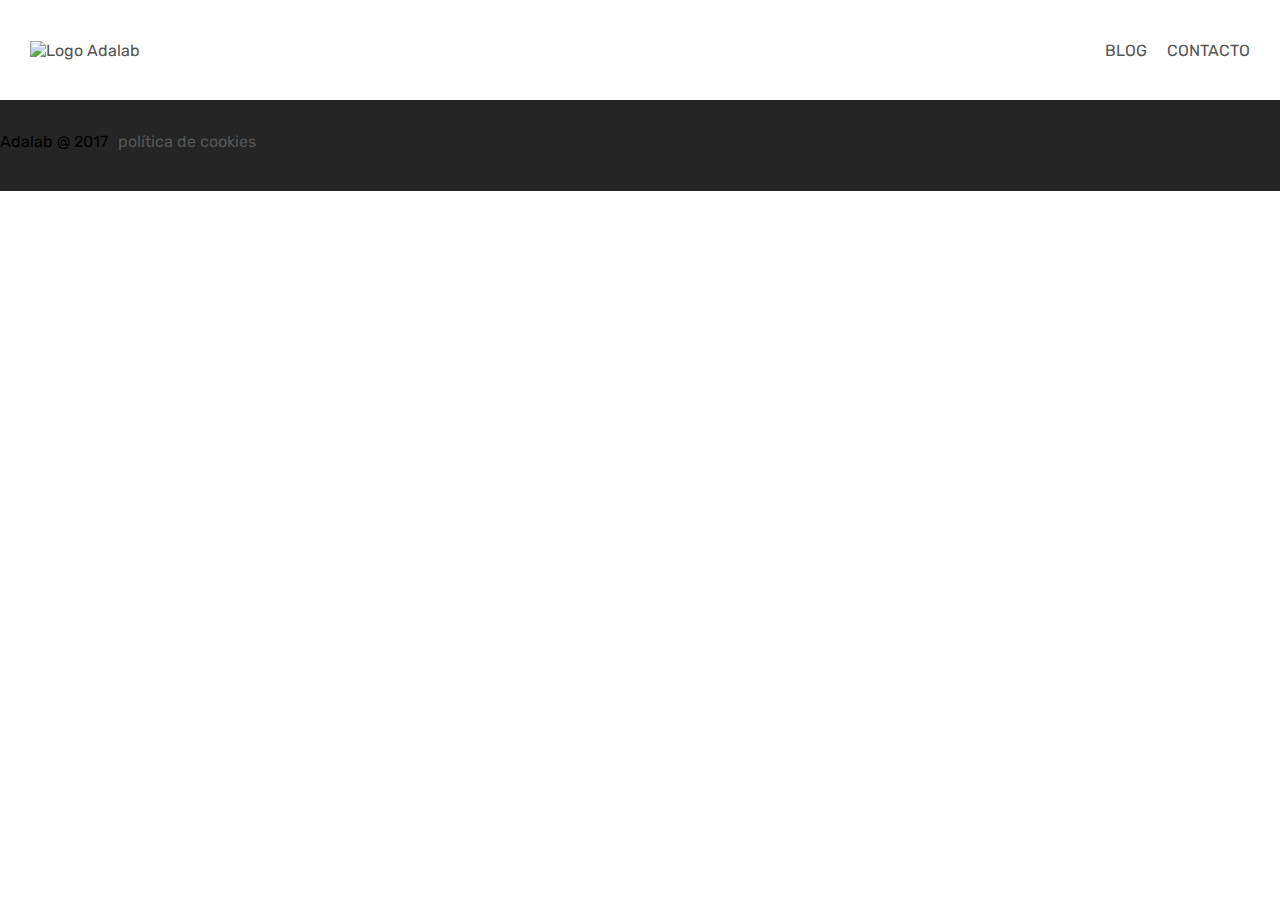
==== contact.html @ 170b9ee9 "solving some background issues" ====
<!DOCTYPE html>
<html>
  <head>
    <meta charset="utf-8">
    <meta lang="es">
    <link rel="stylesheet" href="css/index.css">
    <link href="https://fonts.googleapis.com/css?family=Rubik" rel="stylesheet">
    <title>Contacto</title>
  </head>
  <body>
    <header class="fixedHeader">
      <a href="#"><img class="logoAdalab" src="css/img/logoAdalab.png" alt="Logo Adalab"></a>
      <ul class="menuOptions">
        <li><a href="#">BLOG</a></li>
        <li><a href="contact.html">CONTACTO</a></li>
      </ul>
    </header>
    <main>
      <p>En Adalab estamos encantados de proporcionarte la información que necesitas. Hemos creado formularios específicos para inscribirte como alumna, para ser voluntario/a y para empresas que quieran acoger a nuestras alumnas. Para otras consultas completa el siguiente formulario y nos pondremos en contacto contigo. Gracias. </p>
      <form class="" action="index.html" method="post">
        <label for="name">Nombre</label>
        <input type="text" name="name" placeholder="Nombre">
      </form>
    </main>
    <footer>
      <p>Adalab @ 2017</p>
      <a href="#">política de cookies</a>
    </footer>
  </body>
</html>
---- css/index.css ----
body {
  margin: 0;
  font-family: 'Rubik';
  box-sizing: border-box;
  /*min-height: 100vh;*/
  display: flex;
  flex-direction: column;
}

.fixedHeader {
  position: fixed;
  display: flex;
  align-items: center;
  justify-content: space-between;
  background-color: #fff;
  color: #555555;
  width: 100%;
  height: 100px;
  z-index: 1;
}

.logoAdalab {
  width: 80%;
  padding: 10px 0px 10px 20px;
}

.menuOptions {
  display: flex;
  padding-right: 20px;
}

a {
  margin: 10px;
  color: #555555;
}

a:link {
  text-decoration: none;
}

a:visited {
  color: #555555;
}

a:hover {
  color: #3CDBC0;
  text-decoration: underline;
}

ul {
  list-style-type: none;
}

.background {
    margin-top: 100px;
    /*position: relative;*/
    background: url('img/bannerAdalab.jpeg');
    background-position:center;
    background-repeat: no-repeat;
    background-size: cover;
    height: 100vh;
    /*flex:1;*/
    /*flex-direction: row;*/
    /*align-items: flex-start;*/
    /*text-align: center;*/
}

/*.text {
    width: 100px;
    display: flex;
  }*/

.text {
    /*position: absolute;*/
    top: 200px;
    left: 16px;
    /*z-index: 3;*/
    font-weight: bold;
    font-size: 50px;
    color: #555555;
  }

/*.adalabImage {
  margin-top: 100px;
  width: 100%;
}*/

footer {
  top 0;
  background-color: #252525;
  height: 100px;
  display: flex;
  align-items: center;
  justify-content: flex-start;
}

/*p {
  color: #555555;
  padding: 20px;
  text-align: left;
}*/

.textForm {
  margin-top: 100px;
}
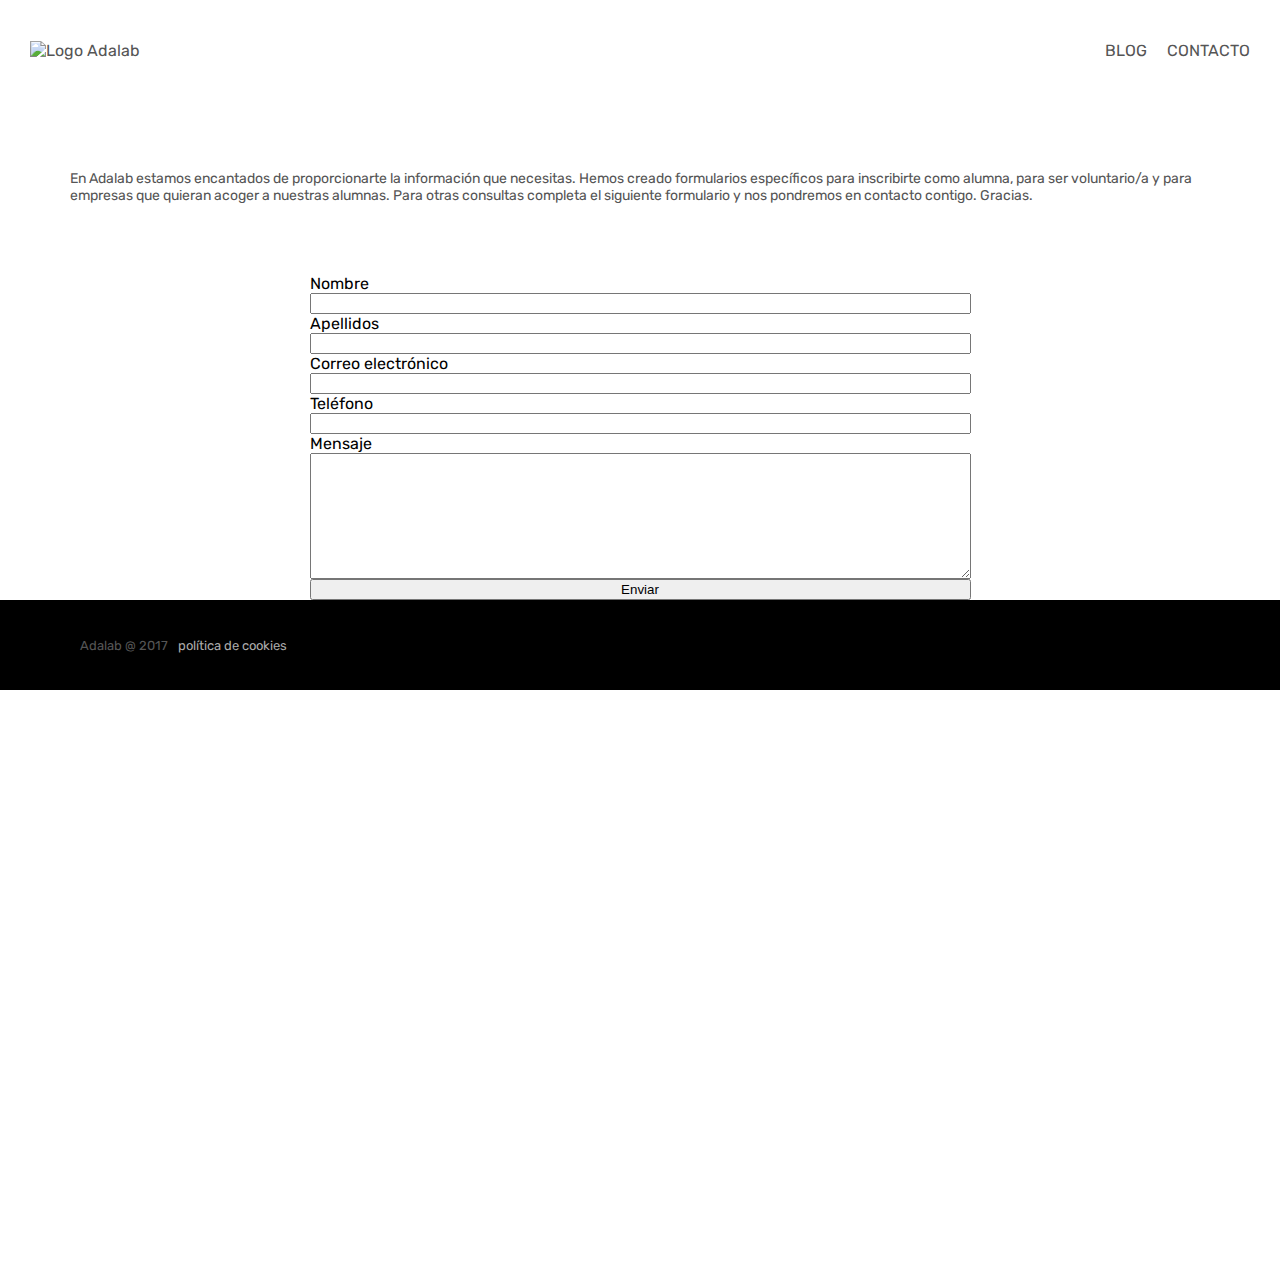
==== commit 607a5c90: "background fixed and starting form" ====
--- a/contact.html
+++ b/contact.html
@@ -15,16 +15,25 @@
         <li><a href="contact.html">CONTACTO</a></li>
       </ul>
     </header>
-    <main>
+    <main class="containerForm">
       <p>En Adalab estamos encantados de proporcionarte la información que necesitas. Hemos creado formularios específicos para inscribirte como alumna, para ser voluntario/a y para empresas que quieran acoger a nuestras alumnas. Para otras consultas completa el siguiente formulario y nos pondremos en contacto contigo. Gracias. </p>
-      <form class="" action="index.html" method="post">
+      <form class="form" action="index.html" method="post">
         <label for="name">Nombre</label>
-        <input type="text" name="name" placeholder="Nombre">
+        <input type="text" name="name">
+        <label for="lastName">Apellidos</label>
+        <input type="text" name="lastName" value="">
+        <label for="email">Correo electrónico</label>
+        <input type="email" name="email" value="">
+        <label for="telephone">Teléfono</label>
+        <input type="tel" name="telephone" value="">
+        <label for="message">Mensaje</label>
+        <textarea name="message" rows="8" cols="80"></textarea>
+        <button type="button" name="button">Enviar</button>
       </form>
     </main>
     <footer>
-      <p>Adalab @ 2017</p>
-      <a href="#">política de cookies</a>
+      <p class="textFooter">Adalab @ 2017</p>
+      <a class="linkFooter" href="#">política de cookies</a>
     </footer>
   </body>
 </html>
--- a/css/index.css
+++ b/css/index.css
@@ -1,10 +1,11 @@
 body {
   margin: 0;
+  padding: 0;
   font-family: 'Rubik';
   box-sizing: border-box;
-  /*min-height: 100vh;*/
   display: flex;
   flex-direction: column;
+  min-height: 100vw;
 }
 
 .fixedHeader {
@@ -52,54 +53,70 @@
 }
 
 .background {
-    margin-top: 100px;
-    /*position: relative;*/
-    background: url('img/bannerAdalab.jpeg');
-    background-position:center;
-    background-repeat: no-repeat;
-    background-size: cover;
-    height: 100vh;
-    /*flex:1;*/
-    /*flex-direction: row;*/
-    /*align-items: flex-start;*/
-    /*text-align: center;*/
+  background: url('img/bannerAdalab.jpeg') no-repeat;
+  background-size: cover;
+  background-position: center 0;
+  flex: 1;
+  display: flex;
+  flex-direction: row;
+  height: 100vh;
+  margin-top: 100px; 
 }
 
-/*.text {
-    width: 100px;
-    display: flex;
-  }*/
-
 .text {
-    /*position: absolute;*/
-    top: 200px;
-    left: 16px;
-    /*z-index: 3;*/
+    margin-top: 100px;
+    margin-left: 20px;
     font-weight: bold;
     font-size: 50px;
     color: #555555;
   }
 
-/*.adalabImage {
-  margin-top: 100px;
-  width: 100%;
-}*/
+.textFooter {
+  color: #555555;
+  margin-left: 80px;
+  font-size: 13px;
+}
+
+.linkFooter {
+  color: #aaa;
+  font-size: 13px;
+}
+
+.linkFooter:hover {
+  color: #3CDBC0;
+  text-decoration: underline;
+}
 
 footer {
   top 0;
-  background-color: #252525;
-  height: 100px;
+  background-color: #000;
+  height: 90px;
   display: flex;
   align-items: center;
   justify-content: flex-start;
 }
 
-/*p {
+.containerForm {
+  margin-top: 100px;
+  display: flex;
+  flex-direction: column;
+  align-items: center;
+}
+
+.containerForm p {
+  margin: 70px;
+  font-size: 14px;
   color: #555555;
-  padding: 20px;
   text-align: left;
-}*/
+}
 
-.textForm {
-  margin-top: 100px;
+.form {
+  display: flex;
+  flex-direction: column;
+  justify-content: space-around;
+  align-content: space-around;
 }
+
+label {
+
+}
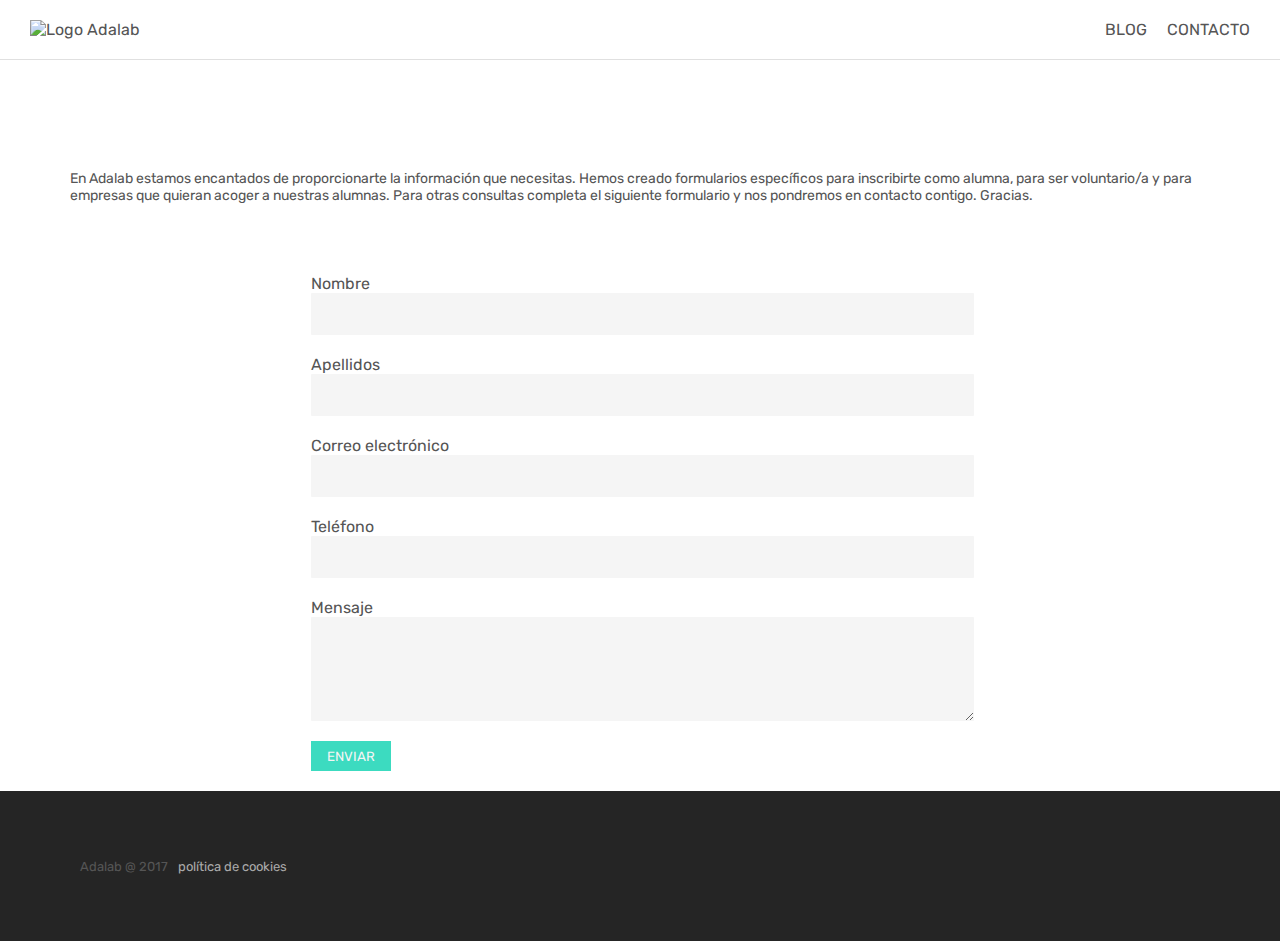
==== commit 3cf159bf: "Add meta name viewport" ====
--- a/contact.html
+++ b/contact.html
@@ -3,12 +3,13 @@
   <head>
     <meta charset="utf-8">
     <meta lang="es">
-    <link rel="stylesheet" href="css/index.css">
+    <meta name="viewport" content="width=device-width, initial-scale=1">
+    <link rel="stylesheet" href="css/styles.css">
     <link href="https://fonts.googleapis.com/css?family=Rubik" rel="stylesheet">
     <title>Contacto</title>
   </head>
   <body>
-    <header class="fixedHeader">
+    <header class="fixedHeader withBorder">
       <a href="#"><img class="logoAdalab" src="css/img/logoAdalab.png" alt="Logo Adalab"></a>
       <ul class="menuOptions">
         <li><a href="#">BLOG</a></li>
@@ -28,7 +29,7 @@
         <input type="tel" name="telephone" value="">
         <label for="message">Mensaje</label>
         <textarea name="message" rows="8" cols="80"></textarea>
-        <button type="button" name="button">Enviar</button>
+        <button class="formButton" type="button" name="button">ENVIAR</button>
       </form>
     </main>
     <footer>
--- a/css/styles.css
+++ b/css/styles.css
@@ -0,0 +1,207 @@
+body {
+  margin: 0;
+  padding: 0;
+  font-family: 'Rubik', sans-serif;
+  box-sizing: border-box;
+  display: flex;
+  flex-direction: column;
+  /*min-height: 100vh;*/
+}
+
+.fixedHeader {
+  position: fixed;
+  display: flex;
+  background-color: #fff;
+  color: #555555;
+  width: 100%;
+  z-index: 1;
+}
+
+.logoAdalab {
+  width: 80%;
+  padding: 10px 0px 10px 20px;
+}
+
+.withBorder {
+  border-bottom: solid 1px #e0e0e0;
+}
+
+.menuOptions {
+  display: flex;
+  margin-right: 20px;
+}
+
+a {
+  margin: 10px;
+  color: #555555;
+}
+
+a:link {
+  text-decoration: none;
+}
+
+a:visited {
+  color: #555555;
+}
+
+a:hover {
+  color: #3CDBC0;
+  text-decoration: underline;
+}
+
+ul {
+  list-style-type: none;
+}
+
+.background {
+  background: url('img/bannerAdalab.jpeg') no-repeat top;
+  background-size: cover;
+  display: flex;
+  flex: 1;
+  flex-direction: column;
+  /*min-height: 110vh;*/
+  /*margin-top: 120px;*/
+}
+
+.text {
+    margin-top: 15%;
+    margin-left: 8%;
+    font-weight: bold;
+    width: 100px;
+    font-size: 3em;
+    color: #555555;
+    font-family: 'Rubik';
+    line-height: 1.2em;
+}
+
+.textFooter {
+  color: #555555;
+  margin-left: 80px;
+  font-size: 13px;
+}
+
+.linkFooter {
+  color: #aaa;
+  font-size: 13px;
+}
+
+.linkFooter:hover {
+  color: #3CDBC0;
+  text-decoration: underline;
+}
+
+footer {
+  background-color: #252525;
+  height: 150px;
+  display: flex;
+  align-items: center;
+  justify-content: flex-start;
+}
+
+.containerForm {
+  margin-top: 100px;
+  display: flex;
+  flex-direction: column;
+  align-items: center;
+}
+
+.containerForm p {
+  margin: 70px;
+  font-size: 14px;
+  color: #555555;
+  text-align: left;
+}
+
+.form {
+  font-family: 'Rubik', sans-serif;
+  display: flex;
+  flex-direction: column;
+  box-sizing: border-box;
+  color: #555555;
+}
+
+input, textarea {
+ height: 3em;
+ background-color: #f5f5f5;
+ display: block;
+ width: 100%;
+ border: none;
+ border-radius: 1px;
+ margin-bottom: 20px;
+}
+
+textarea {
+  height: 100px;
+}
+
+.formButton {
+  font-family: 'Rubik', sans-serif;
+  width: 80px;
+  height: 30px;
+  color: #f5f5f5;
+  margin-bottom: 20px;
+  background-color: #3CDBC0;
+  border: none;
+}
+
+@media all and (min-width: 901px) {
+  .background {
+    min-height: 110vh;
+    margin-top: 120px;
+  }
+
+  .fixedHeader {
+    align-items: center;
+    justify-content: space-between;
+  }
+}
+
+@media all and (min-width: 501px) and (max-width: 900px) {
+  .fixedHeader {
+    align-items: center;
+    justify-content: space-between;
+  }
+
+  .text {
+      margin-top: 17%;
+      font-size: 2.5em;
+  }
+
+  .background {
+    margin-top: 120px;
+    background-size: cover;
+    min-height: 90vh;
+ }
+
+  footer {
+    height: 100px;
+  }
+}
+
+@media all and (min-width: 0px) and (max-width: 500px) {
+  .logoAdalab {
+    width: 50%;
+  }
+  .fixedHeader {
+    flex-direction: column;
+    align-content: flex-start;
+  }
+
+  .text {
+      margin-top: 20%;
+      margin-left: 15%;
+      font-size: 2em;
+  }
+
+  .background {
+    margin-top: 190px;
+    background-size: cover;
+    min-height: 63vh;
+ }
+
+  footer {
+    height: 70px;
+  }
+}
+
+/*gris:#555555 grisClaro:#aaaaaa beige:#f5f5f5 verde#3CDBC0 grisOscuro#252525*/
